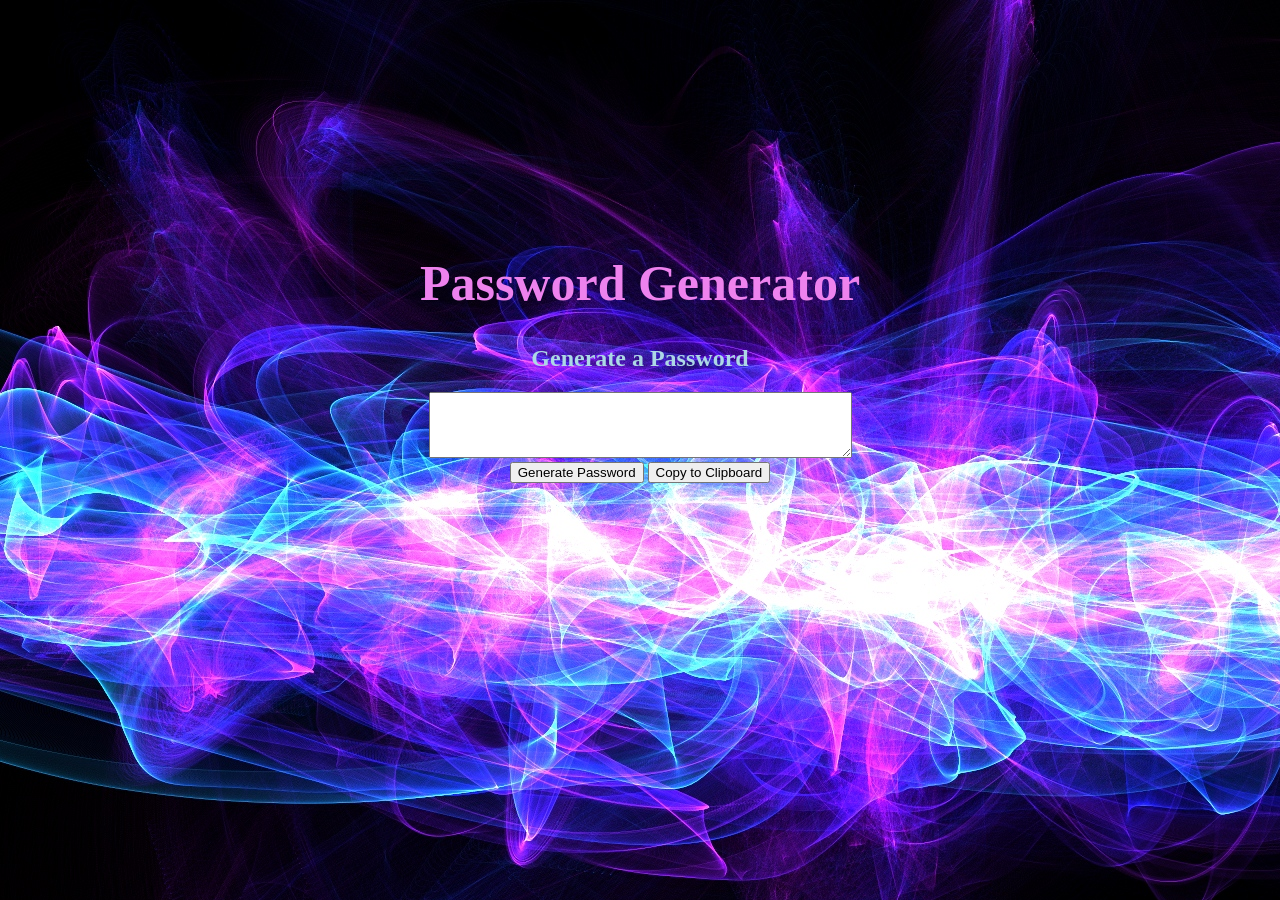
==== pw.html @ 56b8e9a2 "first commit" ====
<!DOCTYPE html>
<html lang="en">
  <head>
    <meta charset="UTF-8" />
    <meta name="viewport" content="width=device-width, initial-scale=1.0" />
    <meta http-equiv="X-UA-Compatible" content="ie=edge" />
    <link rel="stylesheet" href="style.css">
    <title>Password Generator</title>
  </head>
  <body>
    <div class="outline">
      <container>
    <header>
      <h1>Password Generator</h1>
    </header>
    <h2>Generate a Password</h2>
    <textarea
      readonly
      id="password"
      placeholder="Your Secure Password"
      aria-label="Generated Password"
      rows="4" cols="50">
    </textarea>
    <div class="buttonposition">
    <button id="generate">Generate Password</button>
    <button id="copy">
      Copy to Clipboard
    </button>
    </container>
  </div>
  </div>
  </body>
</html>
---- style.css ----
.outline {
    border-style: hidden;
    text-align: center;
    padding: 200px;
    margin: 20px;
}
#password {
    align-content: center;
}
.buttonposition {
    align-content: center;
}
body {
    background-image: url("Pwg-background.jpg");
   }

h1 {
    font-size: 50px;
    color: Violet;
}

h2 {
    color: lightblue;
}
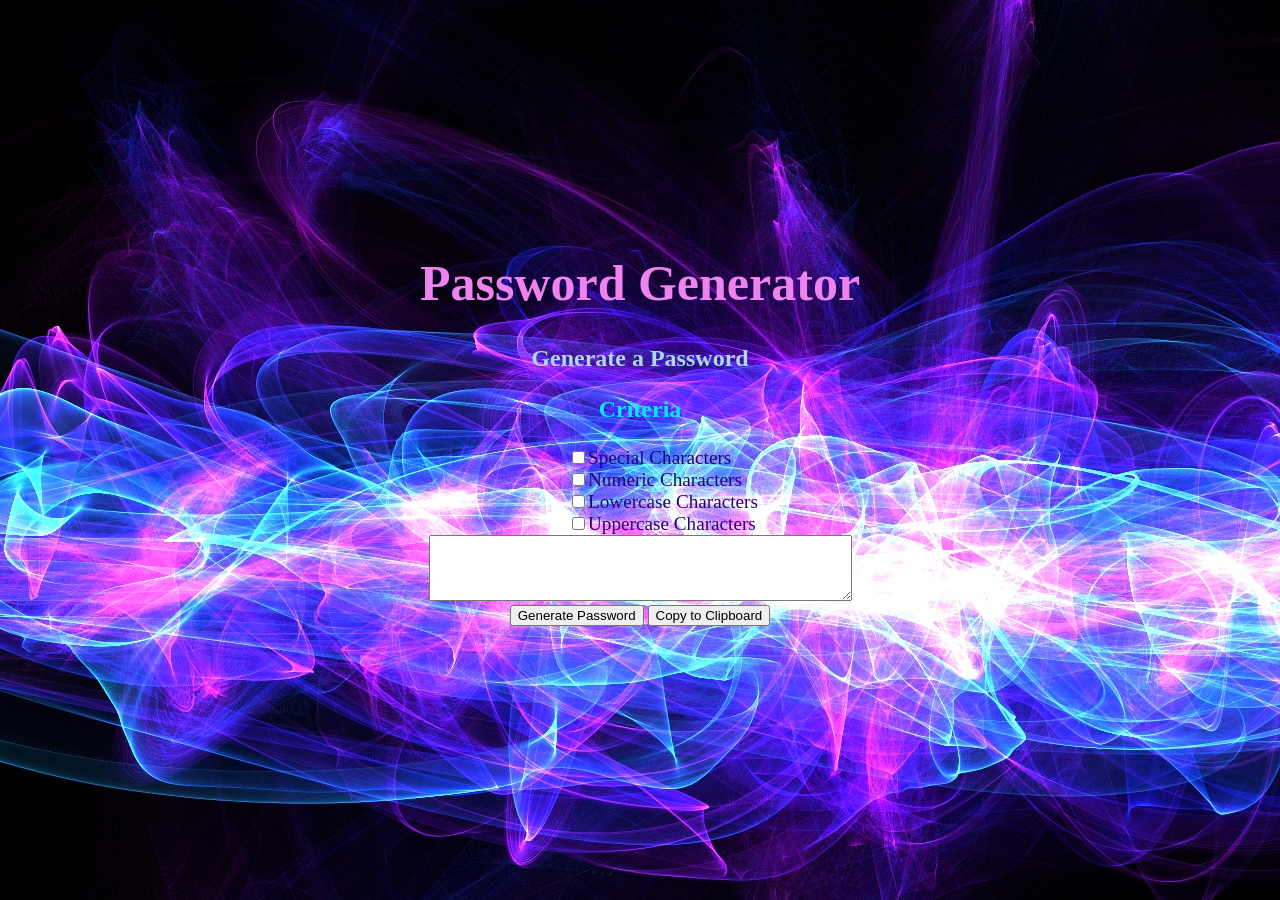
==== commit 0d82b6d0: "criteria" ====
--- a/pw.html
+++ b/pw.html
@@ -5,6 +5,7 @@
     <meta name="viewport" content="width=device-width, initial-scale=1.0" />
     <meta http-equiv="X-UA-Compatible" content="ie=edge" />
     <link rel="stylesheet" href="style.css">
+    <script src="script.js"></script>
     <title>Password Generator</title>
   </head>
   <body>
@@ -14,8 +15,14 @@
       <h1>Password Generator</h1>
     </header>
     <h2>Generate a Password</h2>
-    <textarea
-      readonly
+    <h3>Criteria</h3>
+    <form action="/action_page.php" method="get">
+      <input type="checkbox" name="Characters" value="Special">Special Characters<br>
+      <input type="checkbox" name="numbers" value="Numeric">Numeric Characters<br>
+      <input type="checkbox" name="letters" value="Lowercase">Lowercase Characters<br>
+      <input type="checkbox" name="upletter" value="Uppercase">Uppercase Characters<br>
+    </form>
+    <textarea  
       id="password"
       placeholder="Your Secure Password"
       aria-label="Generated Password"
@@ -23,11 +30,17 @@
     </textarea>
     <div class="buttonposition">
     <button id="generate">Generate Password</button>
-    <button id="copy">
+    <button onclick="copyToClipboard('textarea')" id="copy">
       Copy to Clipboard
     </button>
     </container>
   </div>
   </div>
+  <script type="text/javascript">
+
+
+    var passwordLength = confirm("Do you need a new password?");
+
+  </script>
   </body>
 </html>
--- a/style.css
+++ b/style.css
@@ -21,4 +21,16 @@
 
 h2 {
     color: lightblue;
-}+}
+form {
+    text-align:left;
+    margin-left: 340px;
+    color:  rgb(45, 2, 114);
+    font-size: larger;
+}
+
+h3 {
+    color: rgb(6, 232, 248);
+    font-size: x-large;
+}
+
